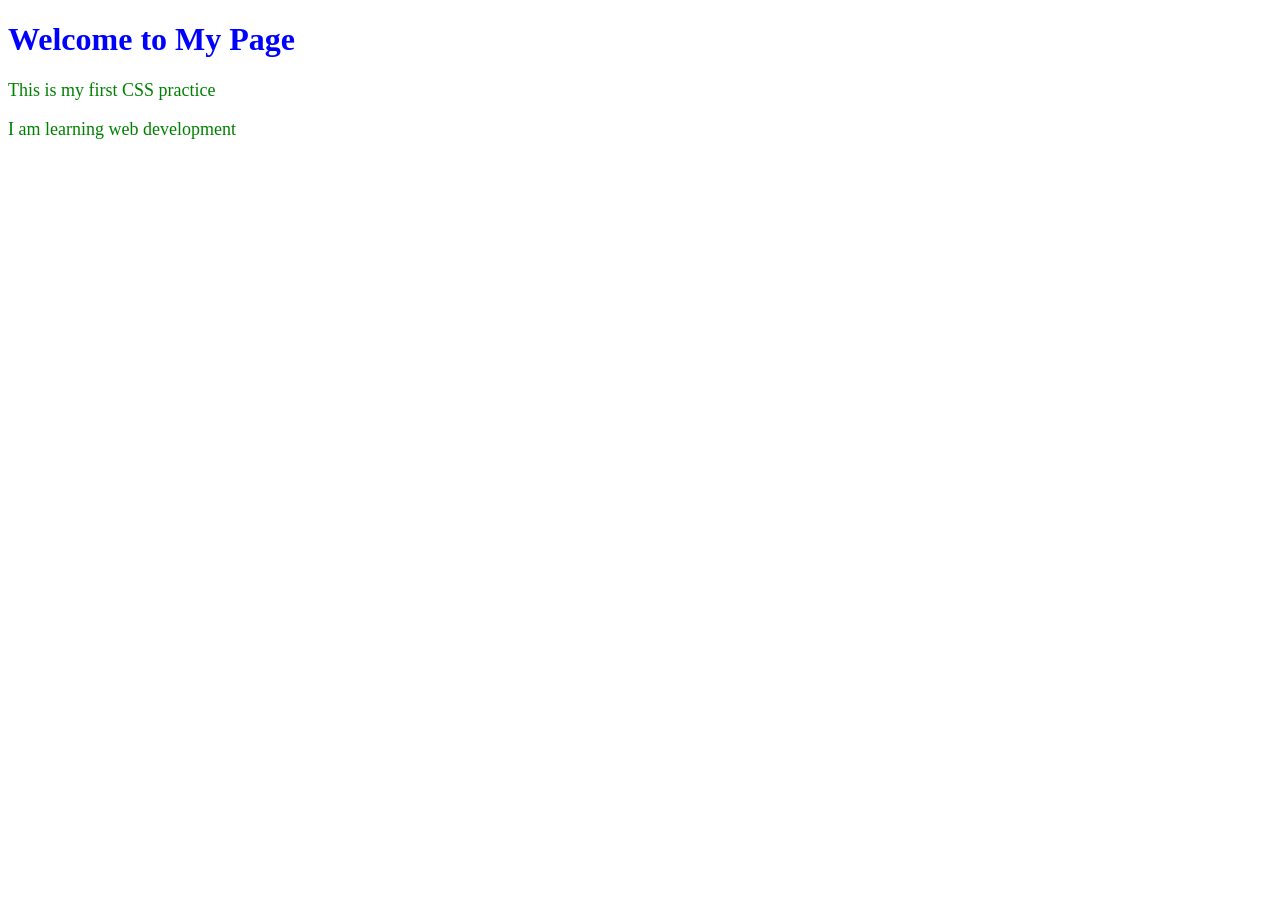
==== index.html @ 541ca2b0 "Started CSS basics" ====
<!DOCTYPE html>
<html>
<head>
    <title>My first HTML page</title>
    <link rel="stylesheet" href="style.css">
</head>
<body>
 <h1>Welcome to My Page</h1>
 <p>This is my first CSS practice</p> 
 <p>I am learning web development</p>  
</body>
</html>
---- style.css ----
h1{
    color:blue;
}
p{
    color:green;
    font-size:18px;
}
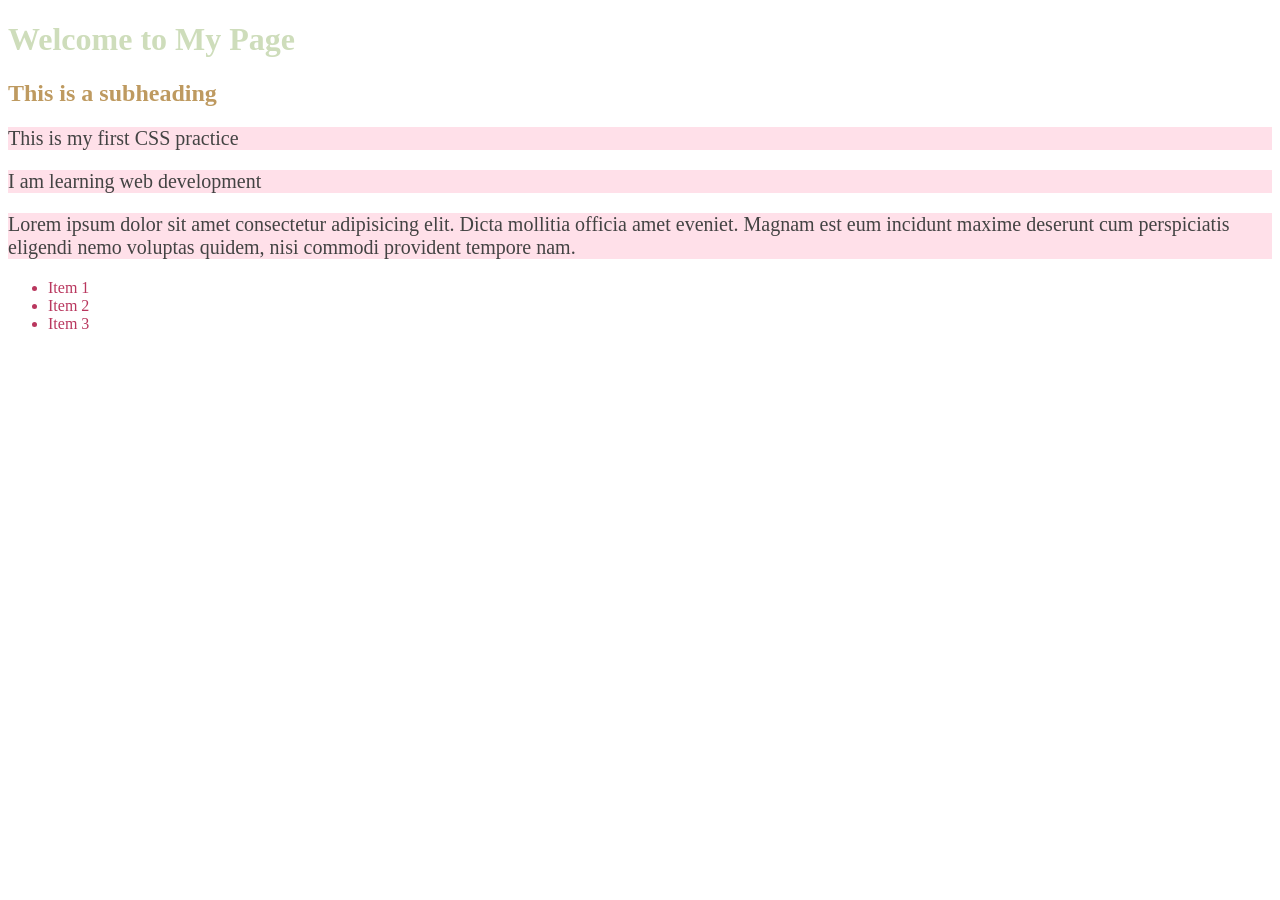
==== commit 192c72d9: "Started CSS basics" ====
--- a/index.html
+++ b/index.html
@@ -6,7 +6,14 @@
 </head>
 <body>
  <h1>Welcome to My Page</h1>
+ <h2>This is a subheading</h2>
  <p>This is my first CSS practice</p> 
  <p>I am learning web development</p>  
+ <p>Lorem ipsum dolor sit amet consectetur adipisicing elit. Dicta mollitia officia amet eveniet. Magnam est eum incidunt maxime deserunt cum perspiciatis eligendi nemo voluptas quidem, nisi commodi provident tempore nam.</p>
+<ul>
+    <li>Item 1 </li>
+    <li>Item 2 </li>
+    <li>Item 3 </li>
+</ul>
 </body>
 </html>
--- a/style.css
+++ b/style.css
@@ -1,7 +1,14 @@
 h1{
-    color:blue;
+    color:#CEDDBB;
 }
 p{
-    color:green;
-    font-size:18px;
+    background-color:#FFE0E9;
+    color:#434343;
+    font-size:20px;
+}
+ul{
+    color:#B9375E;
+}
+h2{
+    color:#BE9A60;
 }
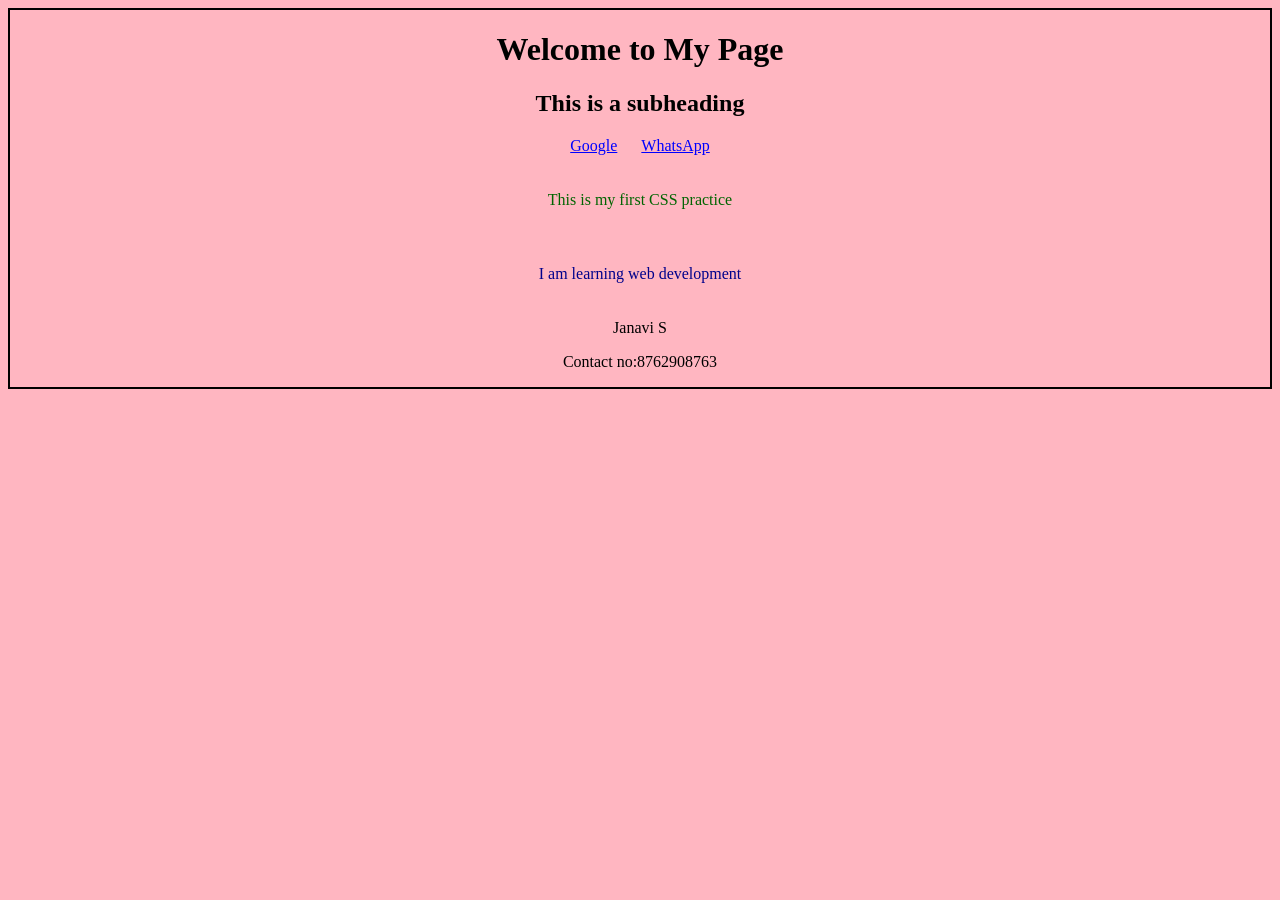
==== commit f4cfc43b: "CSS Practice" ====
--- a/index.html
+++ b/index.html
@@ -1,19 +1,21 @@
 <!DOCTYPE html>
 <html>
 <head>
-    <title>My first HTML page</title>
+    <title>My Styled page</title>
     <link rel="stylesheet" href="style.css">
 </head>
 <body>
+<header id="head_file">
  <h1>Welcome to My Page</h1>
  <h2>This is a subheading</h2>
- <p>This is my first CSS practice</p> 
- <p>I am learning web development</p>  
- <p>Lorem ipsum dolor sit amet consectetur adipisicing elit. Dicta mollitia officia amet eveniet. Magnam est eum incidunt maxime deserunt cum perspiciatis eligendi nemo voluptas quidem, nisi commodi provident tempore nam.</p>
-<ul>
-    <li>Item 1 </li>
-    <li>Item 2 </li>
-    <li>Item 3 </li>
-</ul>
+</header>
+<a class="link" href="http://www.google.com">Google</a>
+<a class="link" href="http://www.whatsApp.com">WhatsApp</a>
+ <p class="para1">This is my first CSS practice</p>
+ <p class="para2">I am learning web development</p>  
+ <footer id="foot_file">
+    <p>Janavi S</p>
+    <p>Contact no:8762908763</p>
+ </footer>
 </body>
-</html>+</html>
--- a/style.css
+++ b/style.css
@@ -1,14 +1,26 @@
-h1{
-    color:#CEDDBB;
+body{
+    background-color:lightpink;
+    text-align:center;
+    border:2px solid black;
 }
-p{
-    background-color:#FFE0E9;
-    color:#434343;
-    font-size:20px;
+.head_file{
+    color:darkviolet;
+    padding:30px;
 }
-ul{
-    color:#B9375E;
+.link{
+    color:blue;
+    padding:10px;
+    hover:color:darkblue;
 }
-h2{
-    color:#BE9A60;
-}+.para1{
+    color:darkgreen;
+    padding:20px;
+}
+.para2{
+    color:darkblue;
+    padding:20px;
+}   
+.foot_file{
+    color:red;
+    padding:30px;
+}
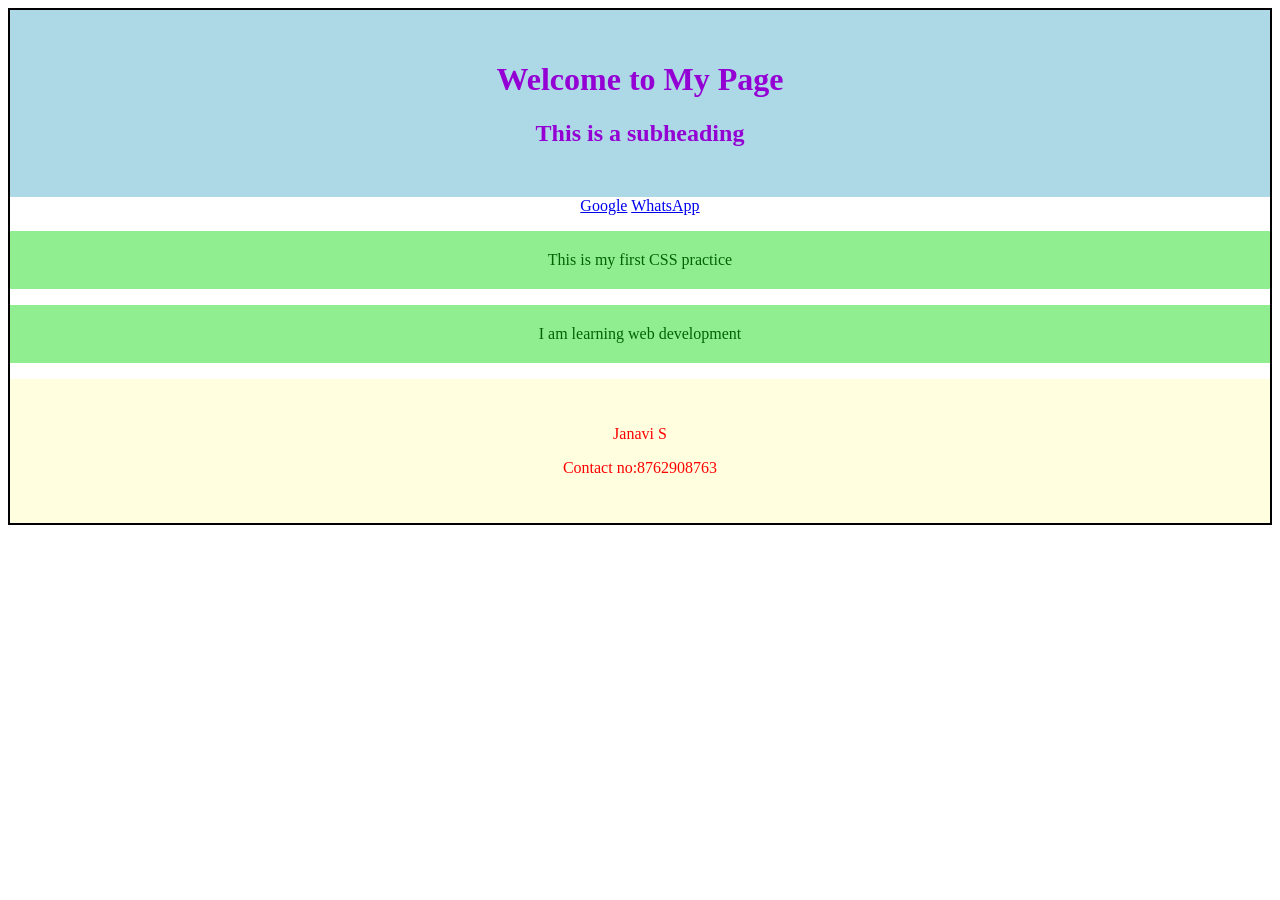
==== commit 59195338: "CSS practice" ====
--- a/index.html
+++ b/index.html
@@ -11,8 +11,8 @@
 </header>
 <a class="link" href="http://www.google.com">Google</a>
 <a class="link" href="http://www.whatsApp.com">WhatsApp</a>
- <p class="para1">This is my first CSS practice</p>
- <p class="para2">I am learning web development</p>  
+ <p class="para">This is my first CSS practice</p>
+ <p class="para">I am learning web development</p>  
  <footer id="foot_file">
     <p>Janavi S</p>
     <p>Contact no:8762908763</p>
--- a/style.css
+++ b/style.css
@@ -1,26 +1,24 @@
 body{
-    background-color:lightpink;
     text-align:center;
     border:2px solid black;
 }
-.head_file{
+#head_file{
+    background-color:lightblue;
     color:darkviolet;
     padding:30px;
 }
-.link{
+.link:hover{
     color:blue;
     padding:10px;
-    hover:color:darkblue;
+    background-color:lightgray;
 }
-.para1{
+.para{
+    background-color:lightgreen;
     color:darkgreen;
     padding:20px;
-}
-.para2{
-    color:darkblue;
-    padding:20px;
-}   
-.foot_file{
+} 
+#foot_file{
+    background-color:lightyellow;
     color:red;
     padding:30px;
 }
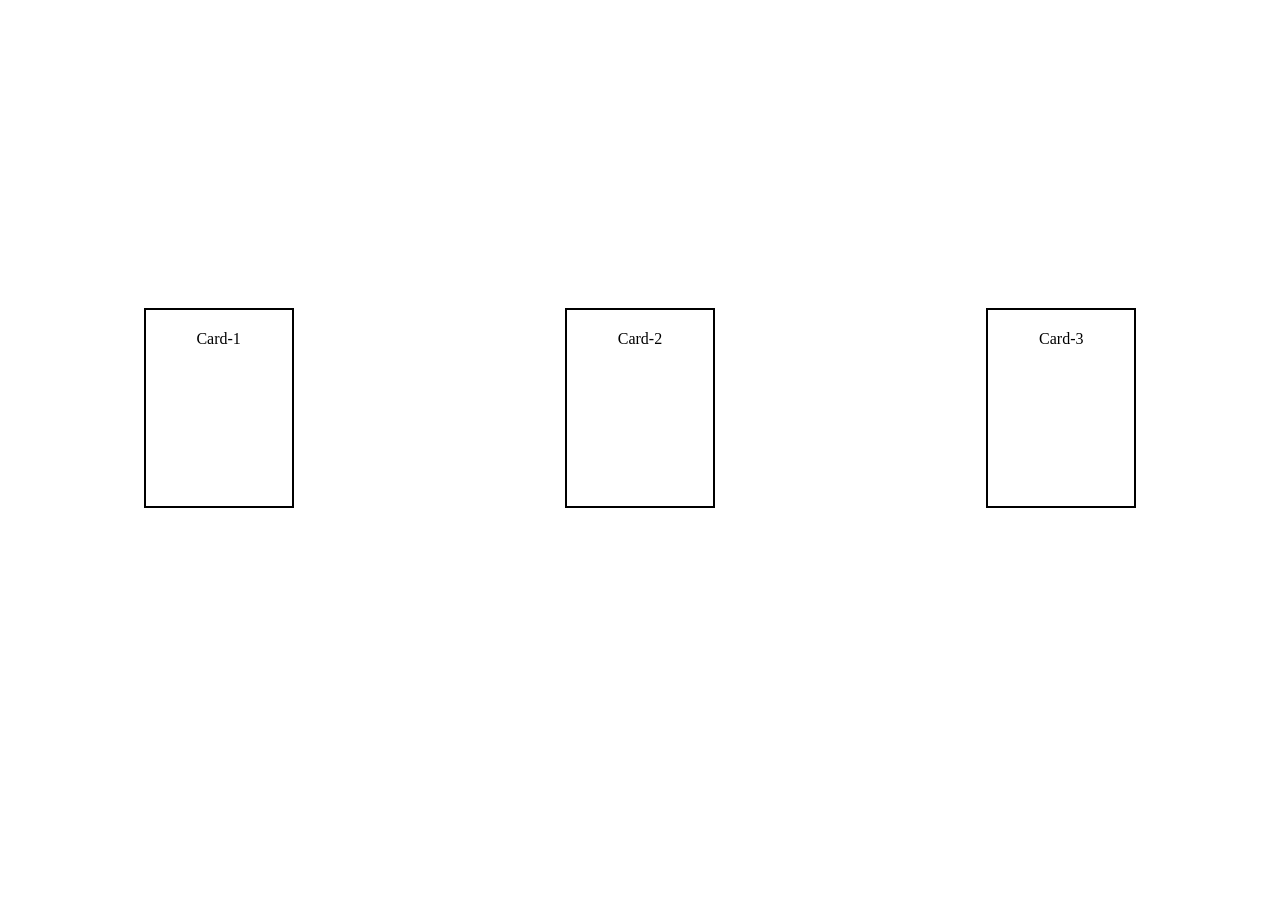
==== commit 23c82474: "Box model" ====
--- a/index.html
+++ b/index.html
@@ -1,21 +1,14 @@
 <!DOCTYPE html>
 <html>
-<head>
-    <title>My Styled page</title>
-    <link rel="stylesheet" href="style.css">
-</head>
-<body>
-<header id="head_file">
- <h1>Welcome to My Page</h1>
- <h2>This is a subheading</h2>
-</header>
-<a class="link" href="http://www.google.com">Google</a>
-<a class="link" href="http://www.whatsApp.com">WhatsApp</a>
- <p class="para">This is my first CSS practice</p>
- <p class="para">I am learning web development</p>  
- <footer id="foot_file">
-    <p>Janavi S</p>
-    <p>Contact no:8762908763</p>
- </footer>
-</body>
-</html>
+    <head>
+        <title>BOX MODEL</title>
+        <link rel="stylesheet" href="style.css">
+    </head>
+    <body>
+        <div class="container">
+            <div class="card">Card-1</div>
+            <div class="card">Card-2</div>
+            <div class="card">Card-3</div>
+        </div>
+    </body>
+</html>
--- a/style.css
+++ b/style.css
@@ -1,24 +1,16 @@
-body{
-    text-align:center;
-    border:2px solid black;
+.container{
+   display: flex;
+   justify-content:space-around;
+   align-items:center;
+   height: 800px;
 }
-#head_file{
-    background-color:lightblue;
-    color:darkviolet;
-    padding:30px;
-}
-.link:hover{
-    color:blue;
-    padding:10px;
-    background-color:lightgray;
-}
-.para{
-    background-color:lightgreen;
-    color:darkgreen;
-    padding:20px;
-} 
-#foot_file{
-    background-color:lightyellow;
-    color:red;
-    padding:30px;
-}
+.card{
+    width: 150px;
+    margin: 10px;
+    padding: 20px;
+    border: 2px solid black;
+    text-align: center;
+    height: 200px;
+    box-sizing: border-box;
+
+}
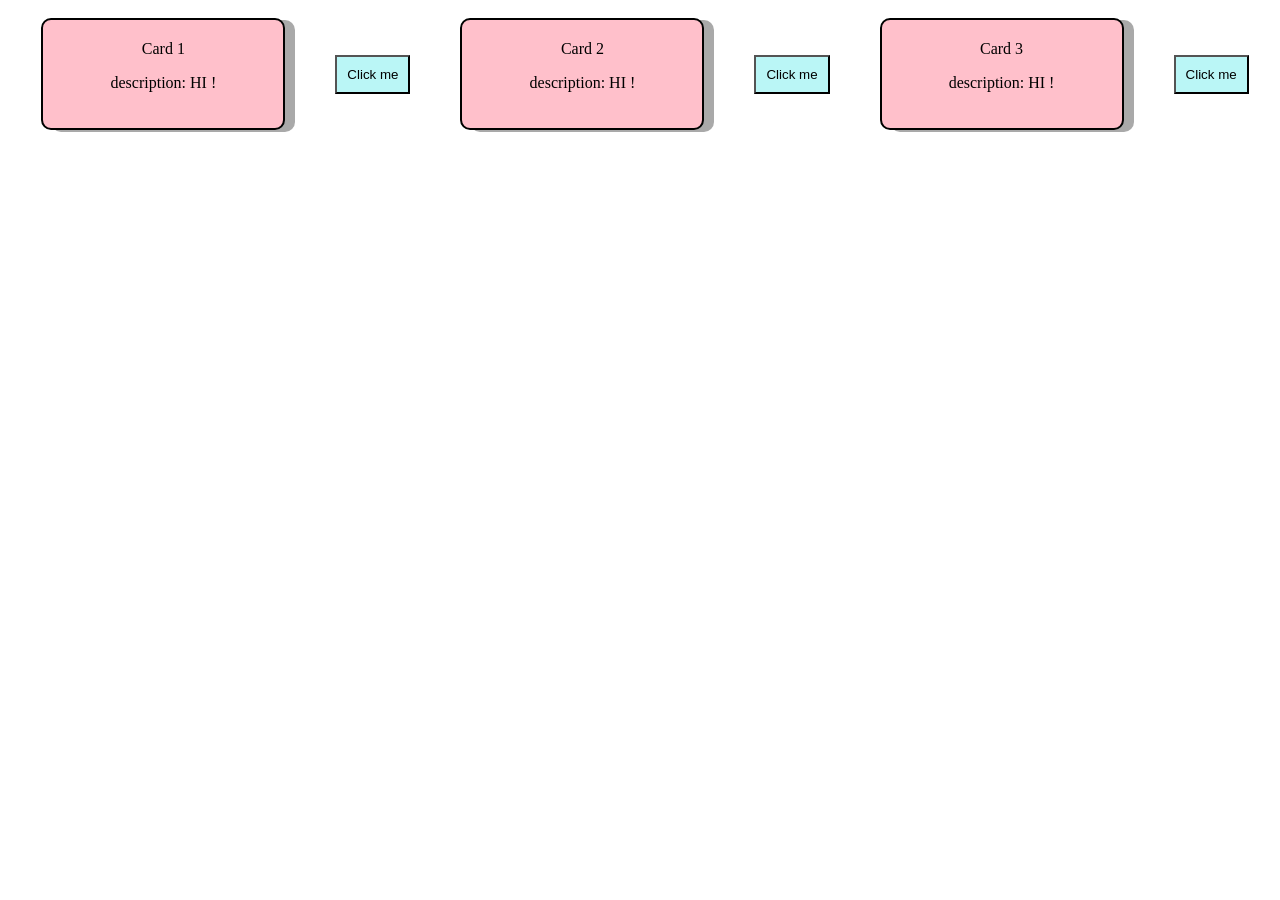
==== commit 7a77a29f: "BOX MODEL" ====
--- a/index.html
+++ b/index.html
@@ -1,14 +1,25 @@
 <!DOCTYPE html>
 <html>
-    <head>
-        <title>BOX MODEL</title>
-        <link rel="stylesheet" href="style.css">
+    <head> 
+    <title>PRACTICE SHEET</title>
+    <link rel="stylesheet" href="style.css">
     </head>
     <body>
         <div class="container">
-            <div class="card">Card-1</div>
-            <div class="card">Card-2</div>
-            <div class="card">Card-3</div>
+            <div class="box">Card 1
+                <p>description: HI !</p>
+            </div>
+            <button class="button">Click me</button>
+            
+            <div class="box">Card 2
+                <p>description: HI !</p>
+            </div>
+            <button class="button">Click me</button>
+            
+            <div class="box">Card 3
+                <p>description: HI !</p>
+            </div>
+            <button class="button">Click me</button>
         </div>
     </body>
 </html>
--- a/style.css
+++ b/style.css
@@ -1,16 +1,28 @@
 .container{
-   display: flex;
-   justify-content:space-around;
-   align-items:center;
-   height: 800px;
+    display:flex;
+    justify-content:center;
+    align-items:center;
+    gap:40px;
+    flex-wrap:wrap;
+    
+
 }
-.card{
-    width: 150px;
-    margin: 10px;
-    padding: 20px;
-    border: 2px solid black;
-    text-align: center;
-    height: 200px;
-    box-sizing: border-box;
-
+.box{
+    padding:20px;
+    border:2px solid black;
+    width:200px;
+    margin:10px;
+    background-color:pink;
+    text-align:center;
+    border-radius:10px;
+    box-shadow:10px 2px darkgrey;
+}
+.button:hover {
+     background-color: #9196c5; 
+     color: white;
+ }
+.button{
+    background-color: #baf6f6;
+    color:black;
+    padding:10px;
 }
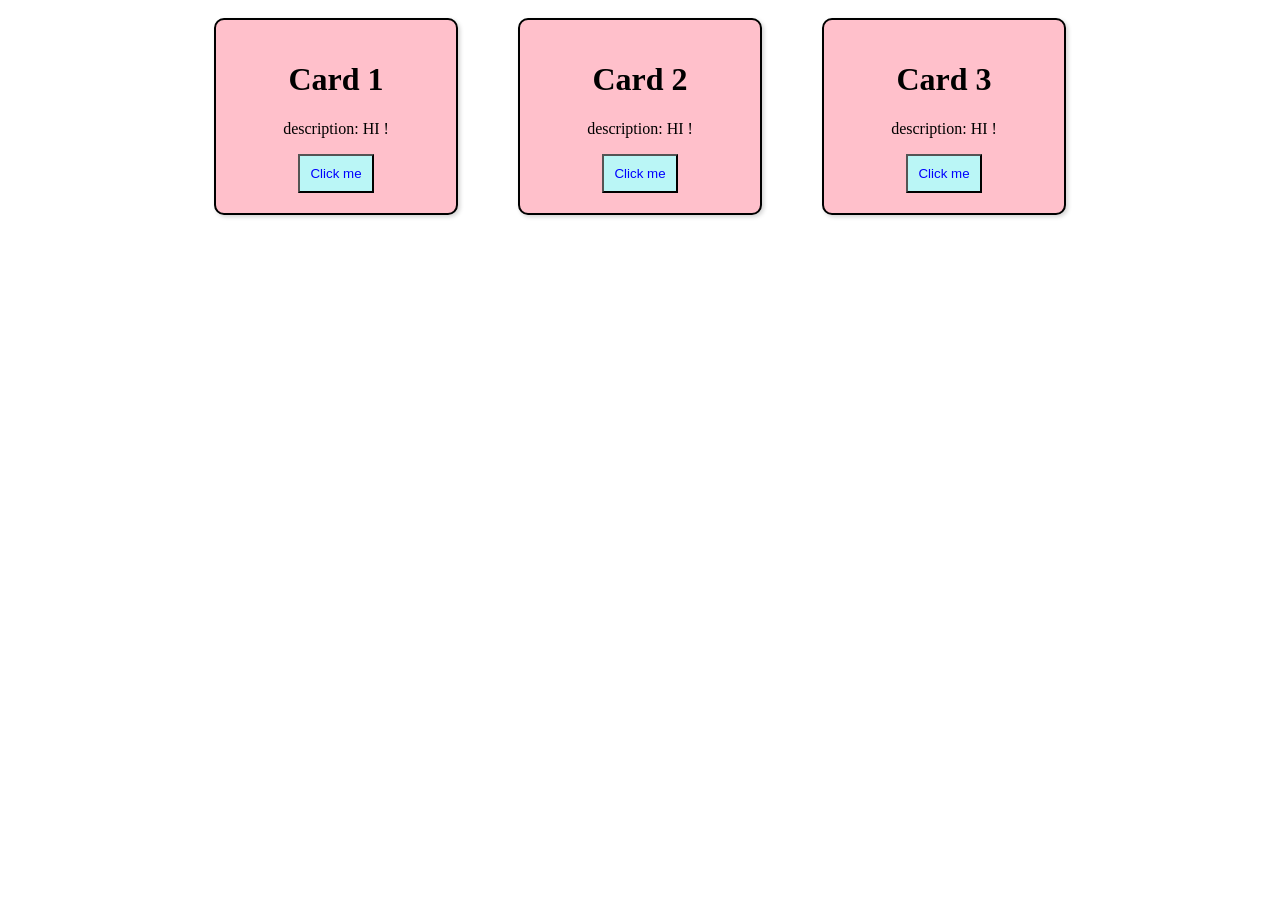
==== commit 3cce2a90: "BOX MODEL" ====
--- a/index.html
+++ b/index.html
@@ -6,20 +6,21 @@
     </head>
     <body>
         <div class="container">
-            <div class="box">Card 1
+            <div class="box">
+                <h1>Card 1</h1>
                 <p>description: HI !</p>
+                <button >Click me</button>
             </div>
-            <button class="button">Click me</button>
-            
-            <div class="box">Card 2
+            <div class="box">
+                <h1>Card 2</h1>
                 <p>description: HI !</p>
+                <button>Click me</button>
             </div>
-            <button class="button">Click me</button>
-            
-            <div class="box">Card 3
+            <div class="box">
+                <h1>Card 3</h1>
                 <p>description: HI !</p>
+                <button>Click me</button>
             </div>
-            <button class="button">Click me</button>
         </div>
     </body>
 </html>
--- a/style.css
+++ b/style.css
@@ -15,14 +15,14 @@
     background-color:pink;
     text-align:center;
     border-radius:10px;
-    box-shadow:10px 2px darkgrey;
+    box-shadow:2px 2px 4px lightgrey;
 }
-.button:hover {
+.box:hover {
      background-color: #9196c5; 
      color: white;
  }
-.button{
+button{
     background-color: #baf6f6;
-    color:black;
+    color:blue;
     padding:10px;
 }
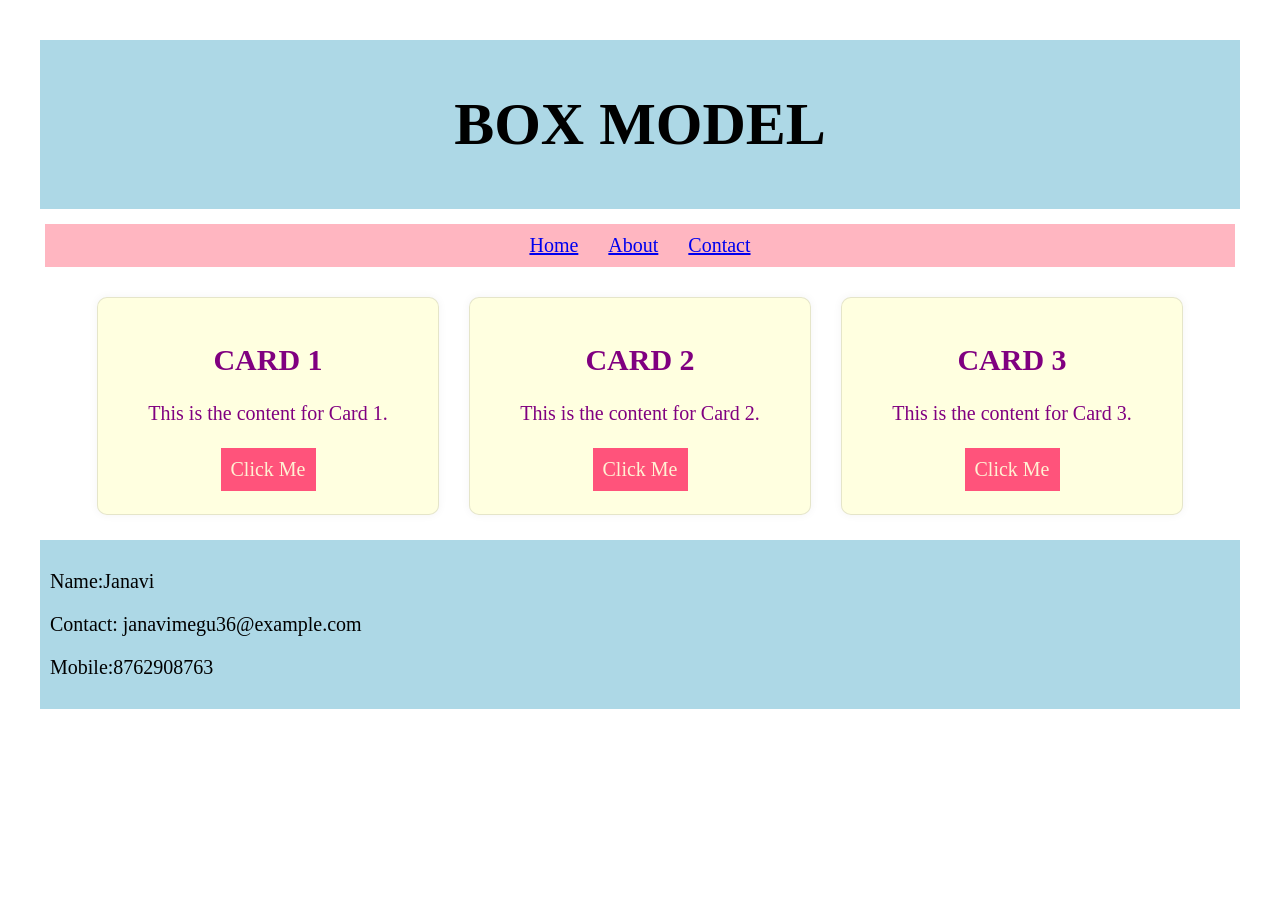
==== commit 348f672e: "Practice file" ====
--- a/index.html
+++ b/index.html
@@ -1,26 +1,39 @@
 <!DOCTYPE html>
 <html>
-    <head> 
-    <title>PRACTICE SHEET</title>
-    <link rel="stylesheet" href="style.css">
+    <head>
+        <title>BOX MODEL</title>
+        <link rel="stylesheet" href="style.css">
     </head>
     <body>
+        <header>
+            <h1>BOX MODEL</h1>
+        </header>
+        <nav>
+            <a class="nav_link" href="https://google.com">Home</a>
+            <a class="nav_link"href="https://google.com">About</a> 
+            <a class="nav_link" href="https://google.com">Contact</a>
+        </nav>
         <div class="container">
-            <div class="box">
-                <h1>Card 1</h1>
-                <p>description: HI !</p>
-                <button >Click me</button>
+            <div class="card">
+                <h2>CARD 1</h2>
+                <p>This is the content for Card 1.</p>
+                <button>Click Me</button>
             </div>
-            <div class="box">
-                <h1>Card 2</h1>
-                <p>description: HI !</p>
-                <button>Click me</button>
+            <div class="card">
+                <h2>CARD 2</h2>
+                <p>This is the content for Card 2.</p>
+                <button>Click Me</button>
             </div>
-            <div class="box">
-                <h1>Card 3</h1>
-                <p>description: HI !</p>
-                <button>Click me</button>
+            <div class="card">
+                <h2>CARD 3</h2>
+                <p>This is the content for Card 3.</p>
+                <button>Click Me</button>
             </div>
         </div>
+        <footer>
+            <p>Name:Janavi</p>
+            <p>Contact: janavimegu36@example.com</p>
+            <p>Mobile:8762908763</p>
+        </footer>
     </body>
 </html>
--- a/style.css
+++ b/style.css
@@ -1,28 +1,71 @@
+body{
+    margin:20px;
+    padding: 10px;
+    font-family: 'Times New Roman', Times, serif;
+}
+header{
+    background-color: lightblue;
+    color: black;
+    padding: 10px;
+    margin: 10px;
+    text-align: center;
+    font-size: 30px;
+}
+nav{
+    display: flex;
+    padding: 10px;
+    gap:30px;
+    margin: 15px;
+    font-size: 20px;
+    background-color: lightpink;
+    justify-content: center;
+    align-items: center;
+}
+footer{
+    color: black;
+    padding: 10px;
+    margin: 10px;
+    font-size: 20px;
+    background-color: lightblue;
+}
 .container{
-    display:flex;
-    justify-content:center;
-    align-items:center;
-    gap:40px;
-    flex-wrap:wrap;
-    
+    display: flex;
+    flex-wrap: wrap;
+    justify-content: center;
+    align-items: center;
+    padding: 10px;
+    gap: 20px;
+}
 
+.card{
+    width:300px;
+    padding: 20px;
+    border: 1px solid rgba(0, 0, 0, 0.1);
+    margin: 5px;
+    color: purple;
+    font-size: 20px;
+    text-align: center;
+    background-color: lightyellow;
+    box-shadow:0 0 10px rgba(0, 0, 0, 0.05);
+    border-radius: 10px;   
 }
-.box{
-    padding:20px;
-    border:2px solid black;
-    width:200px;
-    margin:10px;
-    background-color:pink;
-    text-align:center;
-    border-radius:10px;
-    box-shadow:2px 2px 4px lightgrey;
+.card:hover{
+    background-color:#EFE3CA;
 }
-.box:hover {
-     background-color: #9196c5; 
-     color: white;
- }
+.nav_link:hover{
+    background-color:#FFCEE3;
+    padding: 10px;
+    transition:0.3s;
+}
 button{
-    background-color: #baf6f6;
-    color:blue;
-    padding:10px;
+    padding: 10px;
+    margin: 3px;
+    background-color:#FF537B;
+    font-family: times new roman;
+    color: #FFF1D3;
+    font-size: 20px;
+    border: none;
+}
+button:hover{
+    background-color:#9B8EC7;
 }
